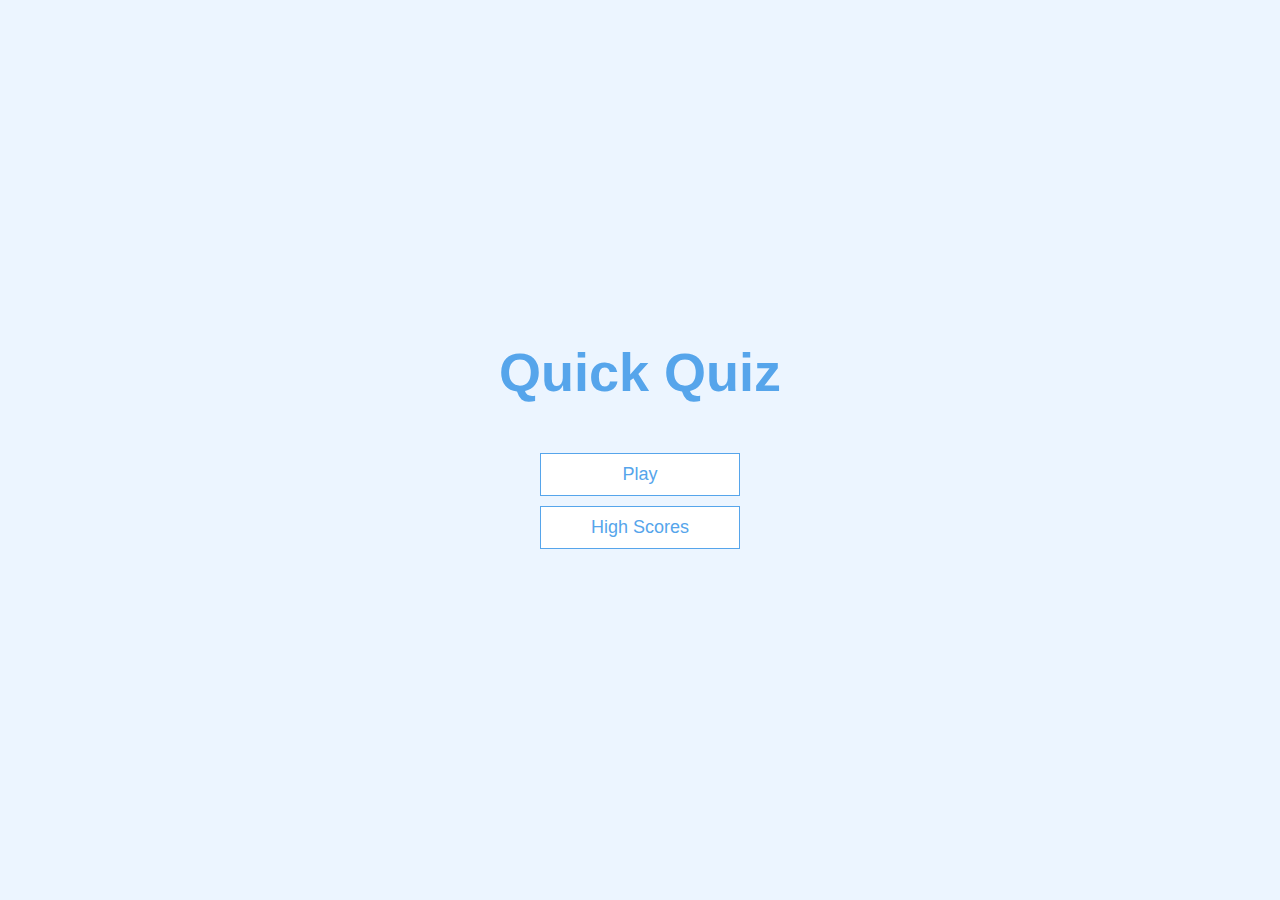
==== index.html @ a840166f "Created and styled the home page" ====
<!DOCTYPE html>
<html lang="en">
  <head>
    <meta charset="UTF-8" />
    <meta name="viewport" content="width=device-width, initial-scale=1.0" />
    <meta http-equiv="X-UA-Compatible" content="ie=edge" />
    <title>Quick Quiz</title>
    <link rel="stylesheet" href="app.css" />
  </head>
  <body>
    <div class="container">
      <div id="home" class="flex-center flex-column">
        <h1>Quick Quiz</h1>
        <a class="btn" href="/game.html">Play</a>
        <a class="btn" href="/highscores.html">High Scores</a>
      </div>
    </div>
  </body>
</html>
---- app.css ----
:root {
    background-color: #ecf5ff;
    font-size: 62.5%;
  }
  
  * {
    box-sizing: border-box;
    font-family: Arial, Helvetica, sans-serif;
    margin: 0;
    padding: 0;
    color: #333;
  }
  
  h1,
  h2,
  h3,
  h4 {
    margin-bottom: 1rem;
  }
  
  h1 {
    font-size: 5.4rem;
    color: #56a5eb;
    margin-bottom: 5rem;
  }
  
  h1 > span {
    font-size: 2.4rem;
    font-weight: 500;
  }
  
  h2 {
    font-size: 4.2rem;
    margin-bottom: 4rem;
    font-weight: 700;
  }
  
  h3 {
    font-size: 2.8rem;
    font-weight: 500;
  }
  
  /* UTILITIES */
  
  .container {
    width: 100vw;
    height: 100vh;
    display: flex;
    justify-content: center;
    align-items: center;
    max-width: 80rem;
    margin: 0 auto;
  }
  
  .container > * {
    width: 100%;
  }
  
  .flex-column {
    display: flex;
    flex-direction: column;
  }
  
  .flex-center {
    justify-content: center;
    align-items: center;
  }
  
  .justify-center {
    justify-content: center;
  }
  
  .text-center {
    text-align: center;
  }
  
  .hidden {
    display: none;
  }
  
  /* BUTTONS */
  .btn {
    font-size: 1.8rem;
    padding: 1rem 0;
    width: 20rem;
    text-align: center;
    border: 0.1rem solid #56a5eb;
    margin-bottom: 1rem;
    text-decoration: none;
    color: #56a5eb;
    background-color: white;
  }
  
  .btn:hover {
    cursor: pointer;
    box-shadow: 0 0.4rem 1.4rem 0 rgba(86, 185, 235, 0.5);
    transform: translateY(-0.1rem);
    transition: transform 150ms;
  }
  
  .btn[disabled]:hover {
    cursor: not-allowed;
    box-shadow: none;
    transform: none;
  }
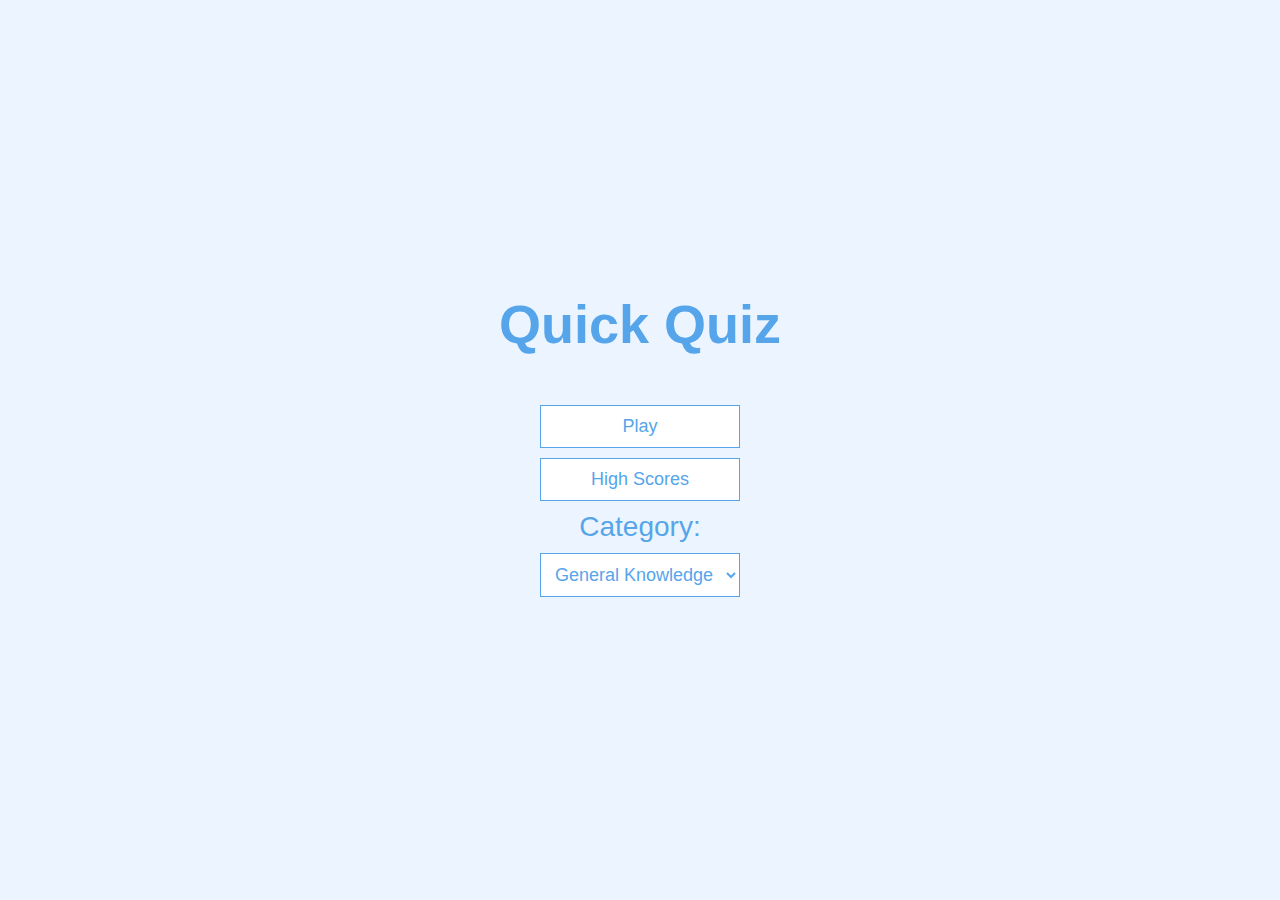
==== commit 32b8914b: "Added feature to have questions on multiple categories" ====
--- a/index.html
+++ b/index.html
@@ -5,15 +5,21 @@
     <meta name="viewport" content="width=device-width, initial-scale=1.0" />
     <meta http-equiv="X-UA-Compatible" content="ie=edge" />
     <title>Quick Quiz</title>
-    <link rel="stylesheet" href="app.css" />
+    <link rel="stylesheet" href="assets/styles/app.css" />
   </head>
   <body>
     <div class="container">
       <div id="home" class="flex-center flex-column">
         <h1>Quick Quiz</h1>
-        <a class="btn" href="/game.html">Play</a>
+        <a class="btn" id="play" href="/game.html">Play</a>
         <a class="btn" href="/highscores.html">High Scores</a>
+        <h3>Category:</h3>
+        <select class="category" id="category">
+          <option value="generalKnowledge">General Knowledge</option>
+          <option value="computerScience">Computer Science</option>
+        </select>
       </div>
     </div>
+    <script src="assets/scripts/app.js"></script>
   </body>
-</html>+</html>
--- a/assets/styles/app.css
+++ b/assets/styles/app.css
@@ -0,0 +1,142 @@
+:root {
+  background-color: #ecf5ff;
+  font-size: 62.5%;
+}
+
+* {
+  box-sizing: border-box;
+  font-family: Arial, Helvetica, sans-serif;
+  margin: 0;
+  padding: 0;
+  color: #333;
+}
+
+h1,
+h2,
+h3,
+h4 {
+  margin-bottom: 1rem;
+}
+
+h1 {
+  font-size: 5.4rem;
+  color: #56a5eb;
+  margin-bottom: 5rem;
+}
+
+h1 > span {
+  font-size: 2.4rem;
+  font-weight: 500;
+}
+
+h2 {
+  font-size: 4.2rem;
+  margin-bottom: 4rem;
+  font-weight: 700;
+}
+
+h3 {
+  font-size: 2.8rem;
+  font-weight: 500;
+  color: #56a5eb;
+}
+
+/* UTILITIES */
+
+.container {
+  width: 100vw;
+  height: 100vh;
+  display: flex;
+  justify-content: center;
+  align-items: center;
+  max-width: 80rem;
+  margin: 0 auto;
+  padding: 2rem;
+}
+
+.container > * {
+  width: 100%;
+}
+
+.flex-column {
+  display: flex;
+  flex-direction: column;
+}
+
+.flex-center {
+  justify-content: center;
+  align-items: center;
+}
+
+.justify-center {
+  justify-content: center;
+}
+
+.text-center {
+  text-align: center;
+}
+
+.hidden {
+  display: none;
+}
+
+/* BUTTONS */
+.btn {
+  font-size: 1.8rem;
+  padding: 1rem 0;
+  width: 20rem;
+  text-align: center;
+  border: 0.1rem solid #56a5eb;
+  margin-bottom: 1rem;
+  text-decoration: none;
+  color: #56a5eb;
+  background-color: white;
+}
+
+.btn:hover {
+  cursor: pointer;
+  box-shadow: 0 0.4rem 1.4rem 0 rgba(86, 185, 235, 0.5);
+  transform: translateY(-0.1rem);
+  transition: transform 150ms;
+}
+
+.btn[disabled]:hover {
+  cursor: not-allowed;
+  box-shadow: none;
+  transform: none;
+}
+
+/* FORMS */
+form {
+  width: 100%;
+  display: flex;
+  flex-direction: column;
+  align-items: center;
+}
+
+input {
+  margin-bottom: 1rem;
+  width: 20rem;
+  padding: 1.5rem;
+  font-size: 1.8rem;
+  border: none;
+  box-shadow: 0 0.1rem 1.4rem 0 rgba(86, 185, 235, 0.5);
+}
+
+input::placeholder {
+  color: #aaa;
+}
+
+/* Category */
+.category {
+  font-size: 1.8rem;
+  padding: 1rem 0;
+  width: 20rem;
+  text-align: center;
+  border: 0.1rem solid #56a5eb;
+  margin-bottom: 1rem;
+  text-decoration: none;
+  color: #56a5eb;
+  background-color: white;
+  text-align-last:center;
+}